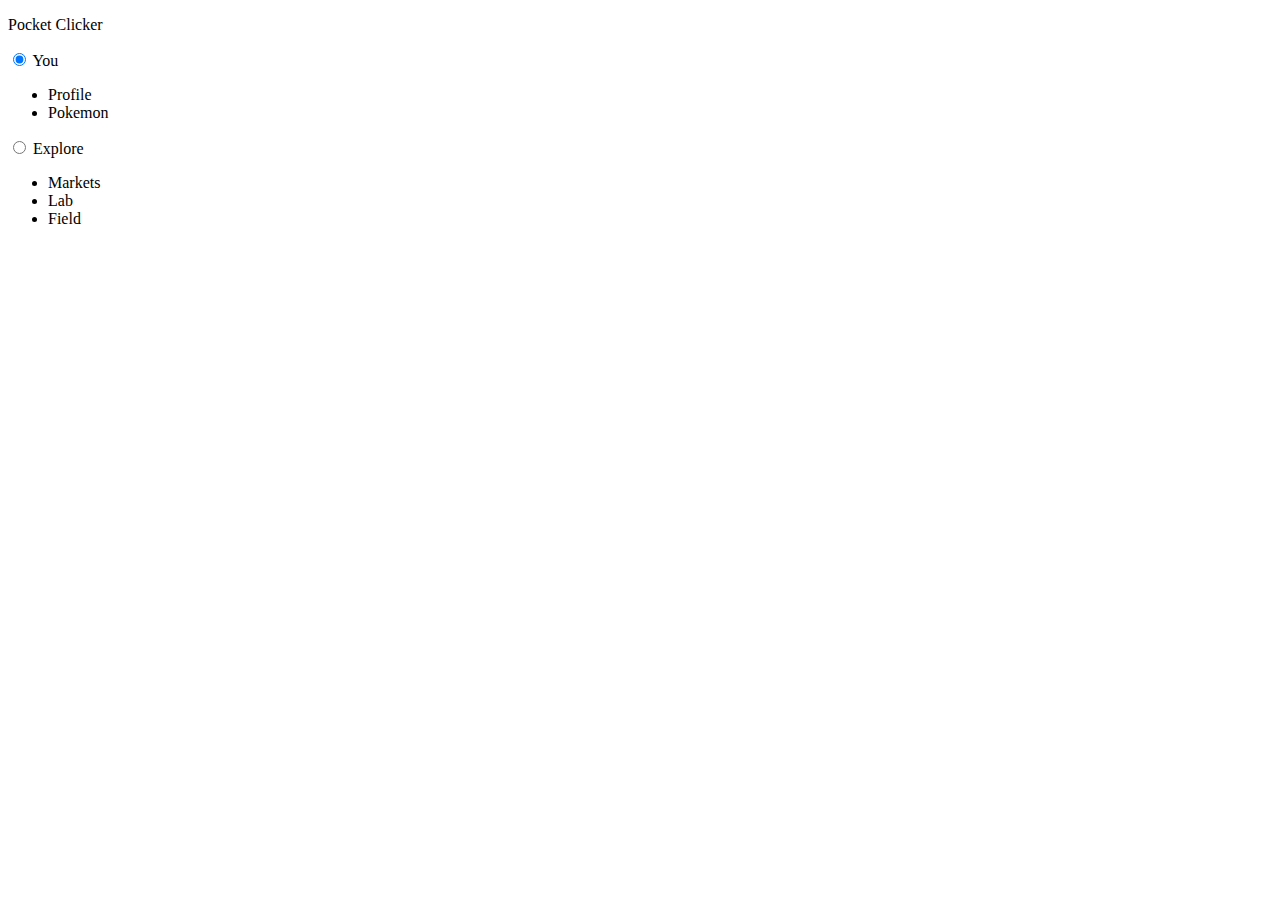
==== index.html @ 541abd3d "Not a lot happening. Playing around with things." ====
<!doctype html>
<html lang="en">
<head>
  <meta charset="utf-8">
  <title>Pocket Clicker</title>
</head>
<body>
    <div id='div-container'>
        <div id='div-left-nav'>
            <div id='div-logo-header'>
                <!--A logo can go here too-->
                <p>Pocket Clicker</p>
            </div>
            <div class='div-accordion'>
                <section>
                    <input type='radio' name='accordion-1' id='section-1' checked/>
                    <label for='section-1'>
                        <span>You</span>
                    </label>
                    <ul>
                        <li>Profile</li>
                        <li>Pokemon</li>
                    </ul>
                </section>
                <section>
                    <input type='radio' name='accordion-1' id='section-2' value='toggle'/>
                    <label for='section-2'>
                        <span>Explore</span>
                    </label>
                    <ul>
                        <li>Markets</li>
                        <li>Lab</li>
                        <li>Field</li>
                    </ul>
                </section>
            </div>
        </div>
    </div>
</body>
</html>
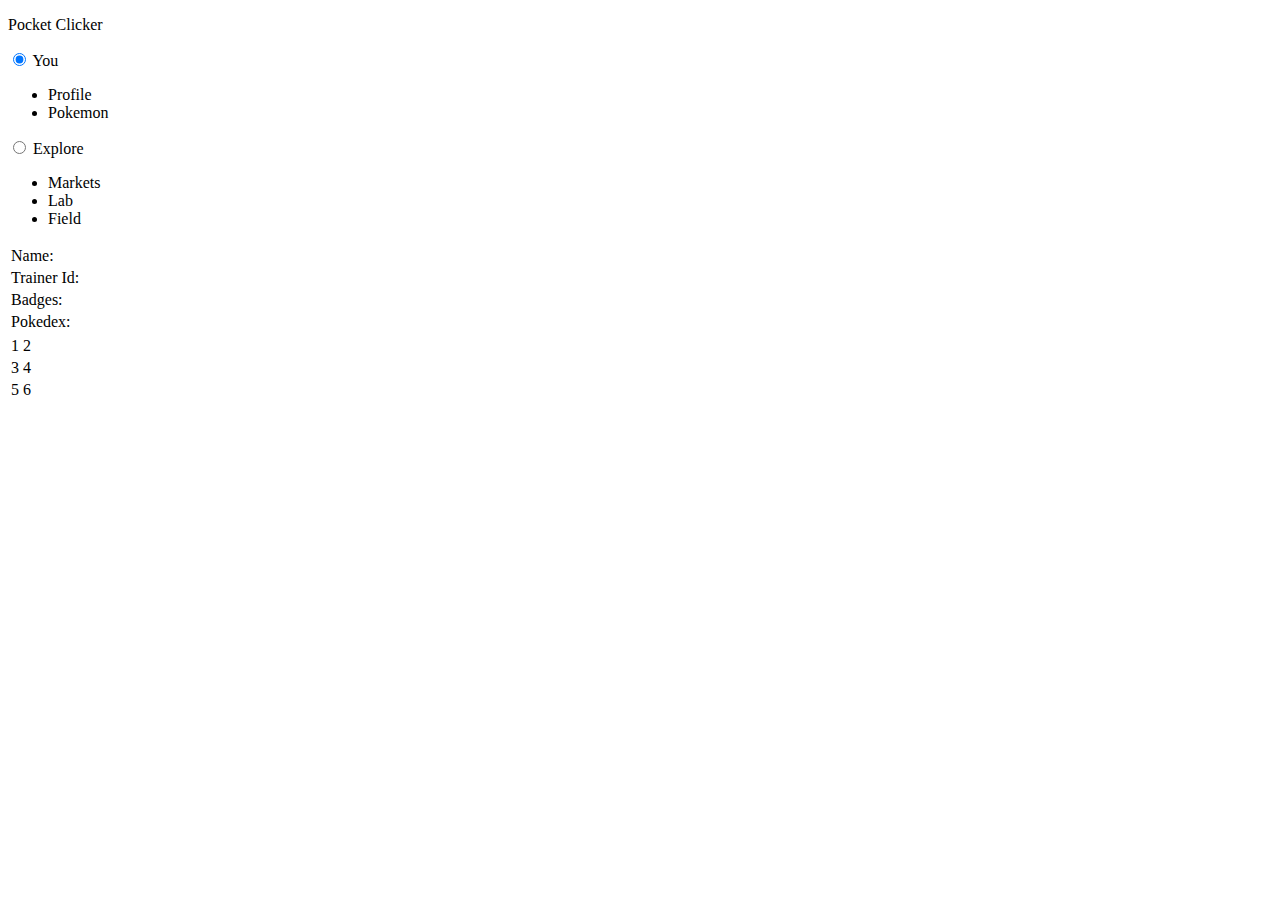
==== commit 41f2eebe: "some small changes" ====
--- a/index.html
+++ b/index.html
@@ -3,6 +3,7 @@
 <head>
   <meta charset="utf-8">
   <title>Pocket Clicker</title>
+  <link rel="stylesheet" type="text/css" href="D:\Repositories\Pokemon-Eggs\click-and-hatch-the-egg\css\index.css"/>
 </head>
 <body>
     <div id='div-container'>
@@ -35,6 +36,41 @@
                 </section>
             </div>
         </div>
+        <div class='content-body'>
+            <div class='div-profile-summary'>
+                <table>
+                    <tr>
+                        <td>Name: </td>
+                        <td id='td-trainer-name'></td>
+                    </tr>
+                    <tr>
+                        <td>Trainer Id:</td>
+                        <td id='td-trainer-id'></td>
+                    </tr>
+                    <tr>
+                        <td>Badges: </td>
+                    </tr>
+                    <tr>
+                        <td>Pokedex: </td>
+                    </tr>
+                </table>
+                <table id='table-current-party'>
+                    <tr>
+                        <td>1</td>
+                        <td>2</td>
+                    </tr>
+                    <tr>
+                        <td>3</td>
+                        <td>4</td>
+                    </tr>
+                    <tr>
+                        <td>5</td>
+                        <td>6</td>
+                    </tr>
+                </table>
+            </div>
+        </div>
     </div>
 </body>
+<script src="D:\Repositories\Pokemon-Eggs\click-and-hatch-the-egg\js\index.js"></script>
 </html>